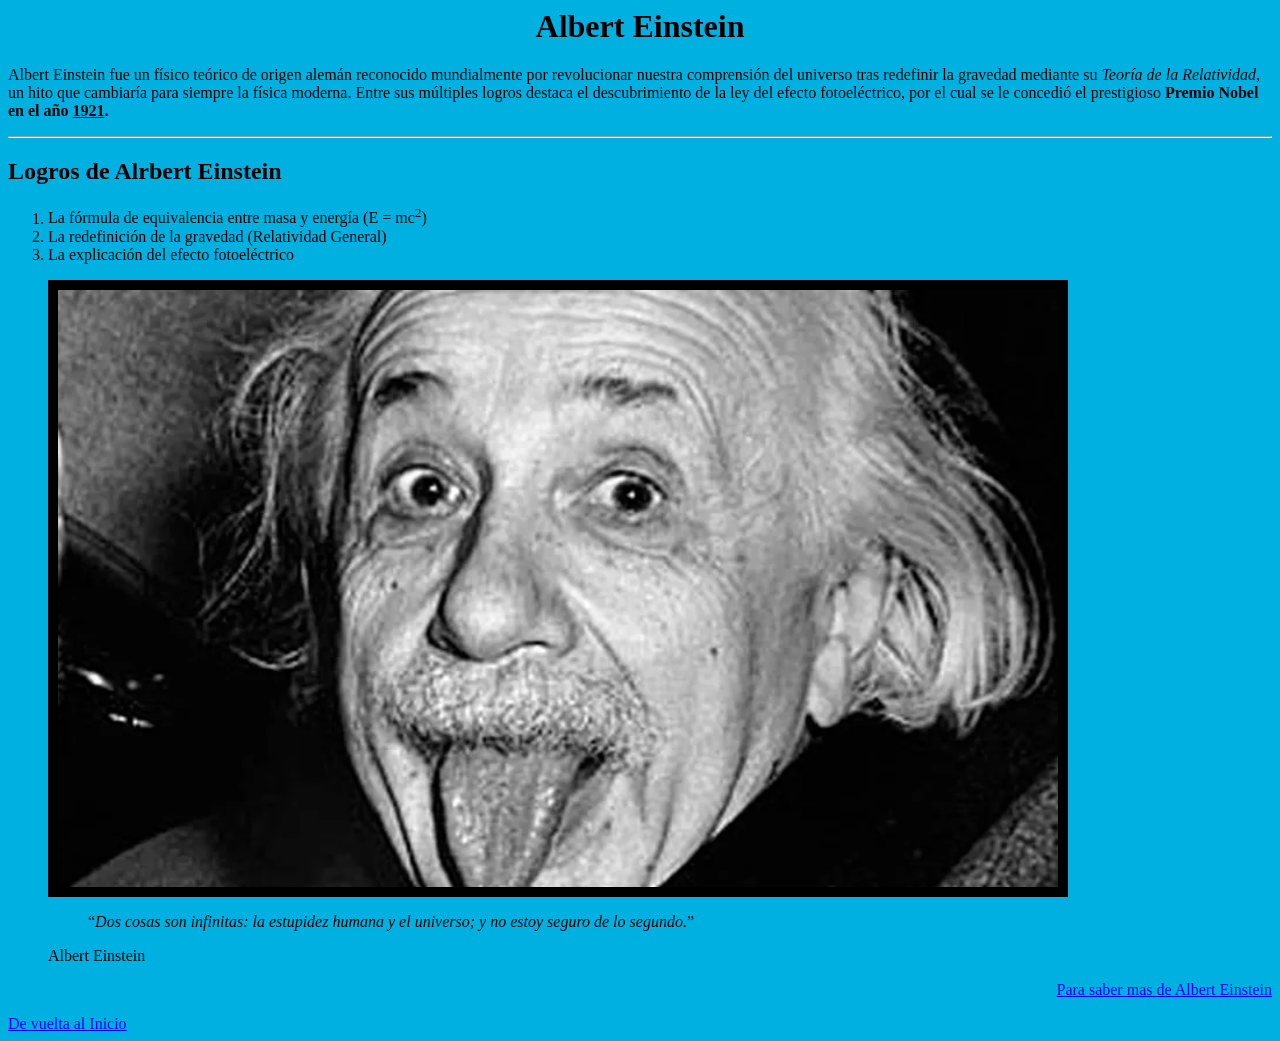
==== html/act2/act2.html @ 29b6c1a8 "." ====
<!DOCTYPE html PUBLIC "-//W3C//DTD HTML 4.01 Transitional//en">
<html lang='es'>

<head>
    <title>Albert Einstein</title>
</head>

<body bgcolor="lowblue">
    <h1 id="Inicio" align="center">Albert Einstein</h1>
    <p>Albert Einstein fue un físico teórico de origen alemán reconocido mundialmente por revolucionar nuestra
        comprensión del universo tras redefinir la gravedad mediante su <i>Teoría de la Relatividad</i>, un hito que
        cambiaría para siempre la física moderna. Entre sus múltiples logros destaca el descubrimiento de la ley del
        efecto fotoeléctrico, por el cual se le concedió el prestigioso <b>Premio Nobel en el año <u>1921</u>.</b></p>
    <hr>
    <h2>Logros de Alrbert Einstein</h2>
    <ol>
        <li>La fórmula de equivalencia entre masa y energía (E = mc<sup>2</sup>)</li>
        <li>La redefinición de la gravedad (Relatividad General)</li>
        <li>La explicación del efecto fotoeléctrico</li>
    </ol>
    <figure>
        <img alt="Imagen de Albert Einstein" src="La-historia-detrás-de-la-famosa-foto-de-Einstein-sacando-la-lengua.png" border="10" width="1000">
        <blockquote>
            <q><i>Dos cosas son infinitas: la estupidez humana y el universo; y no estoy seguro de lo segundo.</i></q>
        </blockquote>
        <figcaption>Albert Einstein</figcaption>
    </figure>
    <p align="right"><a href="https://einsteinpapers.press.princeton.edu/einstein-database/">Para saber mas de Albert
            Einstein</a></p>
            <a href="#Inicio">De vuelta al Inicio</a>

</body>

</html>
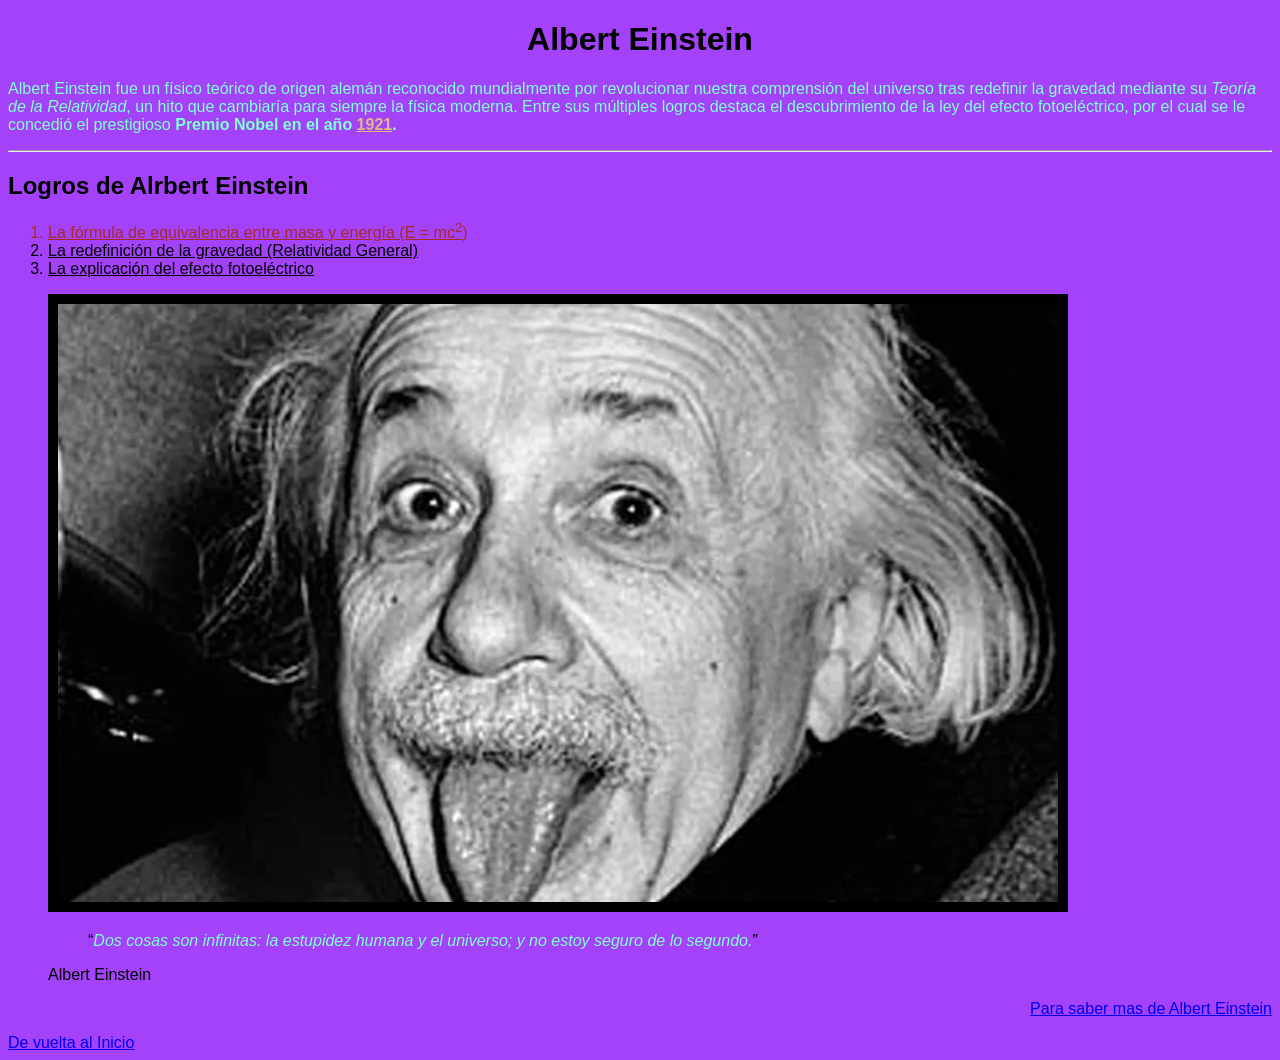
==== commit 3bb0d0ea: "toqueteado la act2 con css" ====
--- a/html/act2/act2.html
+++ b/html/act2/act2.html
@@ -1,12 +1,12 @@
-<!DOCTYPE html PUBLIC "-//W3C//DTD HTML 4.01 Transitional//en">
+<!DOCTYPE html>
 <html lang='es'>
-
+<link rel="stylesheet" type="text/css" href="act2.css">
 <head>
     <title>Albert Einstein</title>
 </head>
 
-<body bgcolor="lowblue">
-    <h1 id="Inicio" align="center">Albert Einstein</h1>
+<body class="cuerpo">
+    <h1 id="center" align="center">Albert Einstein</h1>
     <p>Albert Einstein fue un físico teórico de origen alemán reconocido mundialmente por revolucionar nuestra
         comprensión del universo tras redefinir la gravedad mediante su <i>Teoría de la Relatividad</i>, un hito que
         cambiaría para siempre la física moderna. Entre sus múltiples logros destaca el descubrimiento de la ley del
@@ -14,7 +14,7 @@
     <hr>
     <h2>Logros de Alrbert Einstein</h2>
     <ol>
-        <li>La fórmula de equivalencia entre masa y energía (E = mc<sup>2</sup>)</li>
+        <li id="importante">La fórmula de equivalencia entre masa y energía (E = mc<sup>2</sup>)</li>
         <li>La redefinición de la gravedad (Relatividad General)</li>
         <li>La explicación del efecto fotoeléctrico</li>
     </ol>
--- a/html/act2/act2.css
+++ b/html/act2/act2.css
@@ -0,0 +1,22 @@
+.cuerpo{
+    background-color: #A442FA;
+    
+}
+*{
+    font-family: Verdana, Geneva, Tahoma, sans-serif;
+}
+p u{
+    color: burlywood;
+}
+
+#importante{
+    color: brown;
+}
+
+li{
+    text-decoration: underline;
+}
+
+p,i{
+    color: aquamarine;
+}
